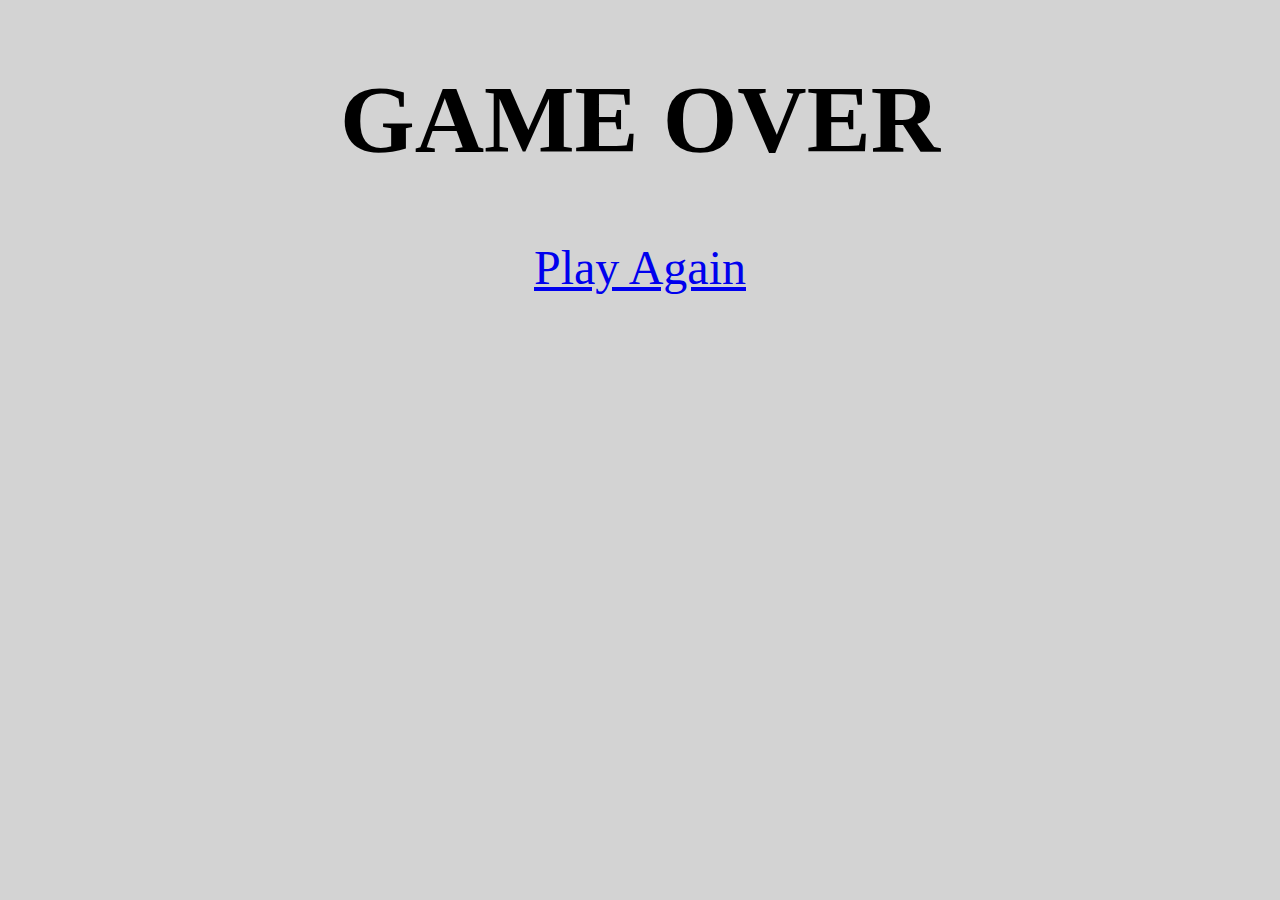
==== gameover.html @ 0905aa88 "Added enemies, shooting" ====
<!DOCTYPE html>
<html lang="en">
<head>
    <meta charset="UTF-8">
    <meta name="viewport" content="width=device-width, initial-scale=1.0">
    <title>Game Over</title>
    <link rel="stylesheet" href="./css/style.css">
</head>
<body id="page-gameover">
    <h1>GAME OVER</h1>
    <a href="index.html">Play Again</a>
</body>
</html>
---- css/style.css ----
body {
    margin: 0;
    padding: 0;
}

#board {
    background: url("../images/jupiter.jpeg");
    height: 100vh;
    position: relative;
    background-size: cover;
}

#player {
    background: url('../images/spaceship.webp');
    background-size: contain;
    position: absolute;
    background-size: cover;
    background-repeat: no-repeat;
}

#enemy {
    background: url("../images/alien.png");
    background-size: contain;
    position: absolute;
    background-size: cover;
}

#bullet {
    background-color: white;
    position: absolute;
}

#page-gameover {
    display: block;
    text-align: center;
    font-size: 48px;
    background-color: lightgrey;
}
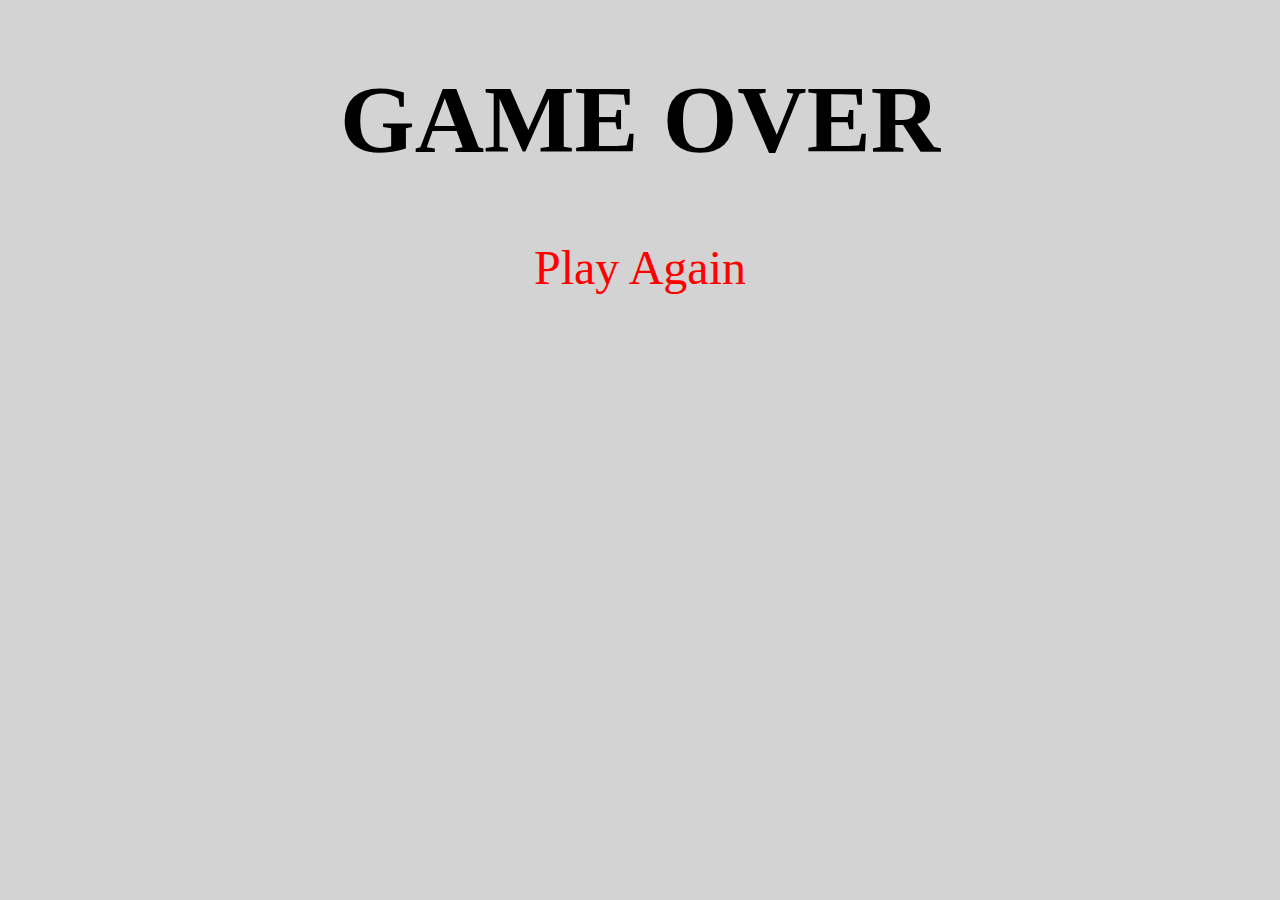
==== commit 2f0a50d4: "Game finished" ====
--- a/gameover.html
+++ b/gameover.html
@@ -9,5 +9,6 @@
 <body id="page-gameover">
     <h1>GAME OVER</h1>
     <a href="index.html">Play Again</a>
+    <audio src="./audio/gameover.mp3" autoplay="true"></audio>
 </body>
 </html>--- a/css/style.css
+++ b/css/style.css
@@ -6,7 +6,8 @@
 #board {
     background: url("../images/jupiter.jpeg");
     height: 100vh;
-    position: relative;
+    width: 100vw;
+    position: fixed;
     background-size: cover;
 }
 
@@ -35,4 +36,66 @@
     text-align: center;
     font-size: 48px;
     background-color: lightgrey;
-}+}
+
+#page-gameover a {
+    text-decoration: none;
+    color: red;
+}
+
+#points-display {
+    display: block;
+    color: white;
+    position: relative;
+    text-align: left;
+}
+
+#lives-display {
+    display: block;
+    color: white;
+    position: relative;
+    text-align: left;
+}
+
+#ammo-display {
+    display: block;
+    color: white;
+    position: relative;
+    text-align: left;
+}
+
+.welcome {
+    display: block;
+    text-align: center;
+    background-color: lightgray;
+}
+
+.welcome h1 {
+    margin: 25px;
+    padding: 25px;
+}
+
+.welcome ul li {
+    text-decoration: none;
+    list-style: none;
+    margin: 25px;
+}
+
+.welcome p {
+    font-size: 24px;
+    padding: 25px;
+    margin: 25px;
+}
+
+.welcome p span {
+    font-style: italic;
+}
+
+.welcome div a {
+    font-size: 40px;
+    text-decoration: none;
+    color: red;
+    margin: 25px;
+    padding: 25px;
+}
+
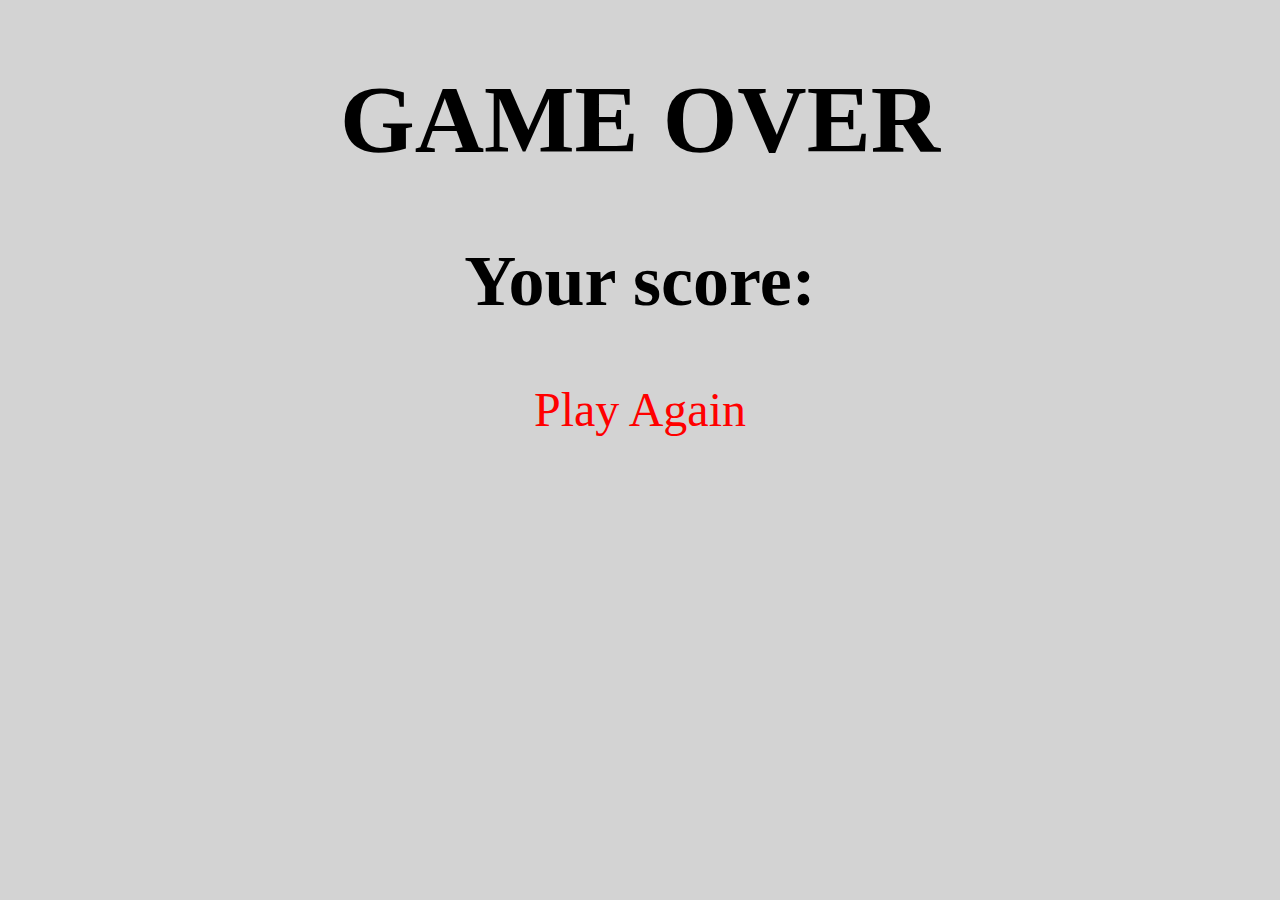
==== commit 7afba0e1: "Added points to the gameover screen" ====
--- a/gameover.html
+++ b/gameover.html
@@ -8,7 +8,15 @@
 </head>
 <body id="page-gameover">
     <h1>GAME OVER</h1>
+    <h2>Your score: <span id="score-display"></span></h2>
     <a href="index.html">Play Again</a>
     <audio src="./audio/gameover.mp3" autoplay="true"></audio>
+    <script>
+        const urlParams = new URLSearchParams(window.location.search);
+        const score = urlParams.get('score');
+
+        const scoreDisplay = document.getElementById('score-display');
+        scoreDisplay.textContent = score;
+    </script>
 </body>
 </html>--- a/css/style.css
+++ b/css/style.css
@@ -5,10 +5,11 @@
 
 #board {
     background: url("../images/jupiter.jpeg");
-    height: 100vh;
-    width: 100vw;
+    height: 900px;
+    width: 1920px;
     position: fixed;
     background-size: cover;
+
 }
 
 #player {
@@ -40,7 +41,7 @@
 
 #page-gameover a {
     text-decoration: none;
-    color: red;
+    color: red
 }
 
 #points-display {
